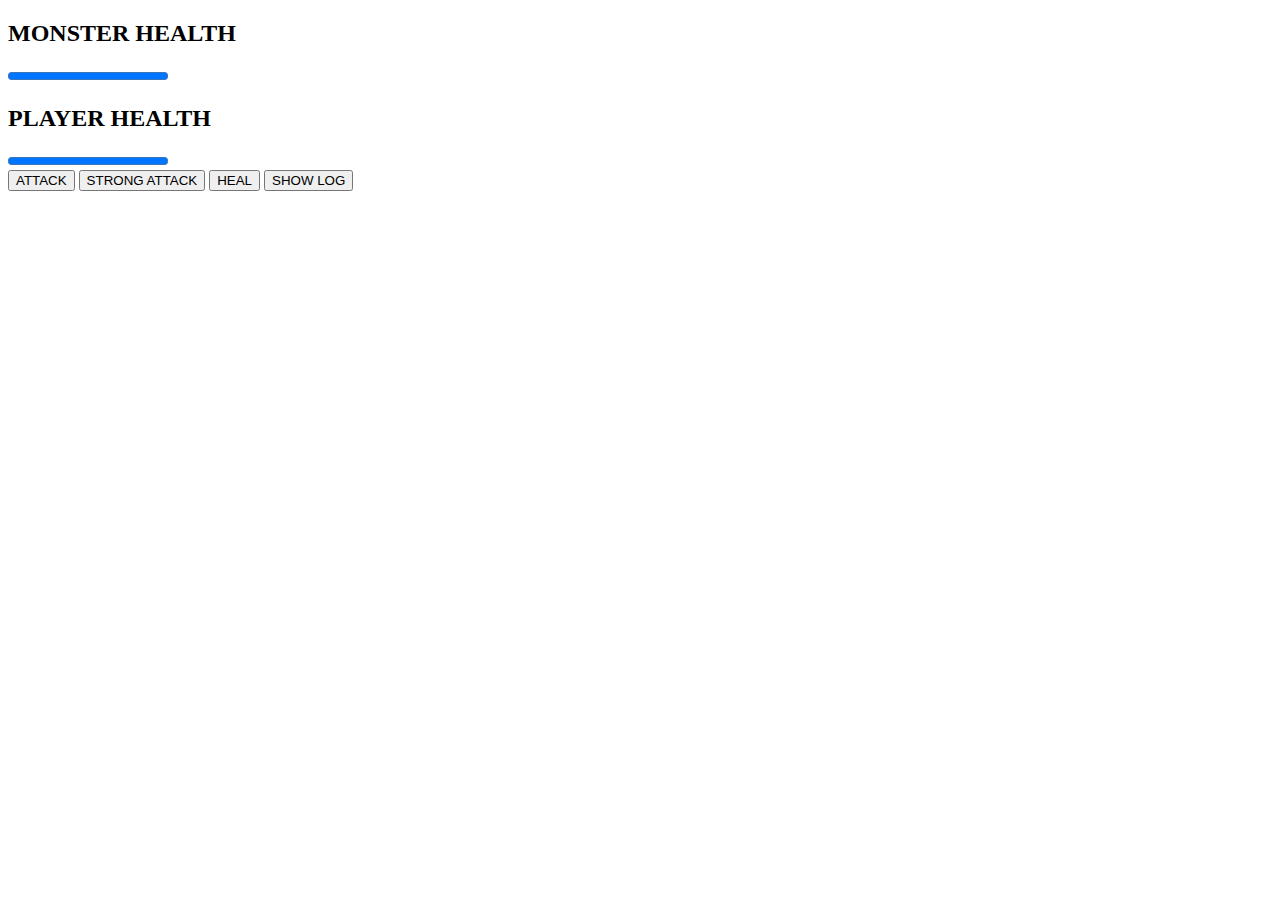
==== 2.MonsterKiller/index.html @ ea679513 "added html skiliton" ====
<!DOCTYPE html>
<html lang="en">
<head>
    <meta charset="UTF-8">
    <meta http-equiv="X-UA-Compatible" content="IE=edge">
    <meta name="viewport" content="width=device-width, initial-scale=1.0">
    <title>Monster Killer</title>
</head>
<body>
    <section id="health-levels">
        <h2>MONSTER HEALTH</h2>
        <progress id="monster-health" max="100" value="100">100%</progress>
        <h2>PLAYER HEALTH</h2>
        <progress id="player-health" max="100" value="100">100%</progress>
    </section>
    <section id="controls">
        <button id="attack-btn">ATTACK</button>
        <button id="strong-attack-btn">STRONG ATTACK</button>
        <button id="heal-btn">HEAL</button>
        <button id="log-btn">SHOW LOG</button>
    </section>
</body>
</html>
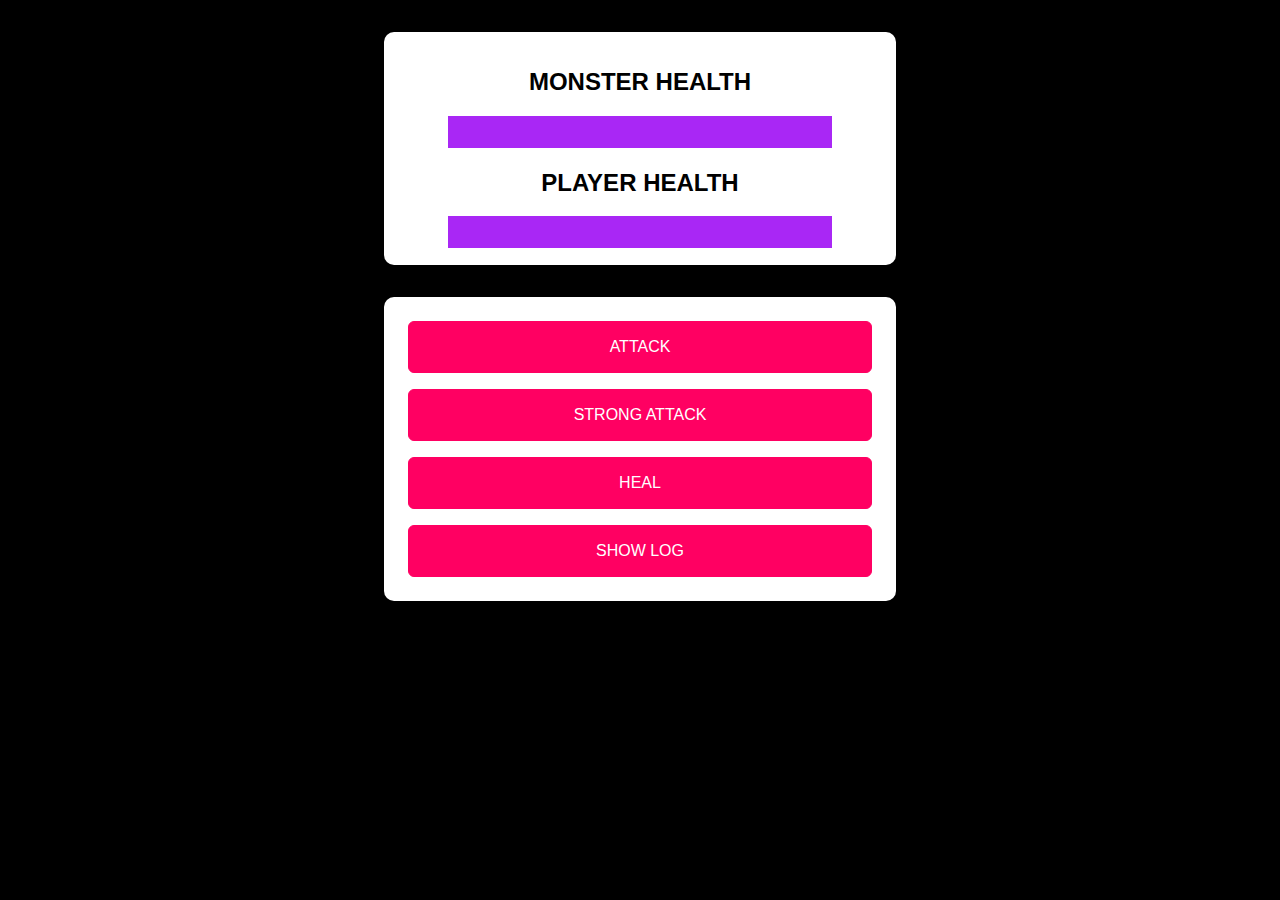
==== commit a77598dd: "added style and controls" ====
--- a/2.MonsterKiller/index.html
+++ b/2.MonsterKiller/index.html
@@ -5,6 +5,7 @@
     <meta http-equiv="X-UA-Compatible" content="IE=edge">
     <meta name="viewport" content="width=device-width, initial-scale=1.0">
     <title>Monster Killer</title>
+    <link rel="stylesheet" href="assets/styles/app.css">
 </head>
 <body>
     <section id="health-levels">
--- a/2.MonsterKiller/assets/styles/app.css
+++ b/2.MonsterKiller/assets/styles/app.css
@@ -0,0 +1,83 @@
+html {
+    font-family: sans-serif;
+}
+body {
+    background: black;
+}
+h2 {
+    font-size: 1.5rem;
+}
+
+progress {
+    -webkit-appearance: none;
+    -moz-appearance: none;
+    appearance: none;
+    width: 80%;
+    height: 2rem;
+    color: #ff0062;
+    border: 1px solid #a927f5;
+}
+
+progress[value]::-webkit-progress-bar,
+progress[value] {
+  background-color: #eee;
+  box-shadow: 0 2px 5px rgba(0, 0, 0, 0.25) inset;
+}
+
+progress[value]::-webkit-progress-value {
+  background-color: #a927f5;
+  transition: all 0.2s ease-out;
+}
+
+progress[value]::-moz-progress-bar {
+  background-color: #a927f5;
+  transition: all 0.2s ease-out;
+}
+
+button {
+    font: inherit;
+    background: #ff0062;
+    border: 1px solid #ff0062;
+    color: white;
+    padding: 1rem 2rem;
+    border-radius: 6px;
+    cursor: pointer;
+    margin: 0.5rem;
+  }
+
+  button:focus {
+    outline: none;
+  }
+  
+  button:hover,
+  button:active {
+    background: #a927f5;
+    border-color: #a927f5;
+  }
+
+  #health-levels,
+#controls {
+  margin: 2rem auto;
+  width: 30rem;
+  text-align: center;
+  border-radius: 10px;
+  padding: 1rem;
+  box-shadow: 0 2px 8px rgba(0, 0, 0, 0.25);
+  background: white;
+}
+
+#controls {
+    display: flex;
+    flex-direction: column;
+  }
+
+  #bonus-life {
+    font-weight: bold;
+    color: white;
+    background: #ff0062;
+    border: 1px solid #ff0062;
+    padding: 0.15rem 0.5rem;
+    border-radius: 10px;
+    text-align: center;
+    margin: 0 0.5rem;
+  } 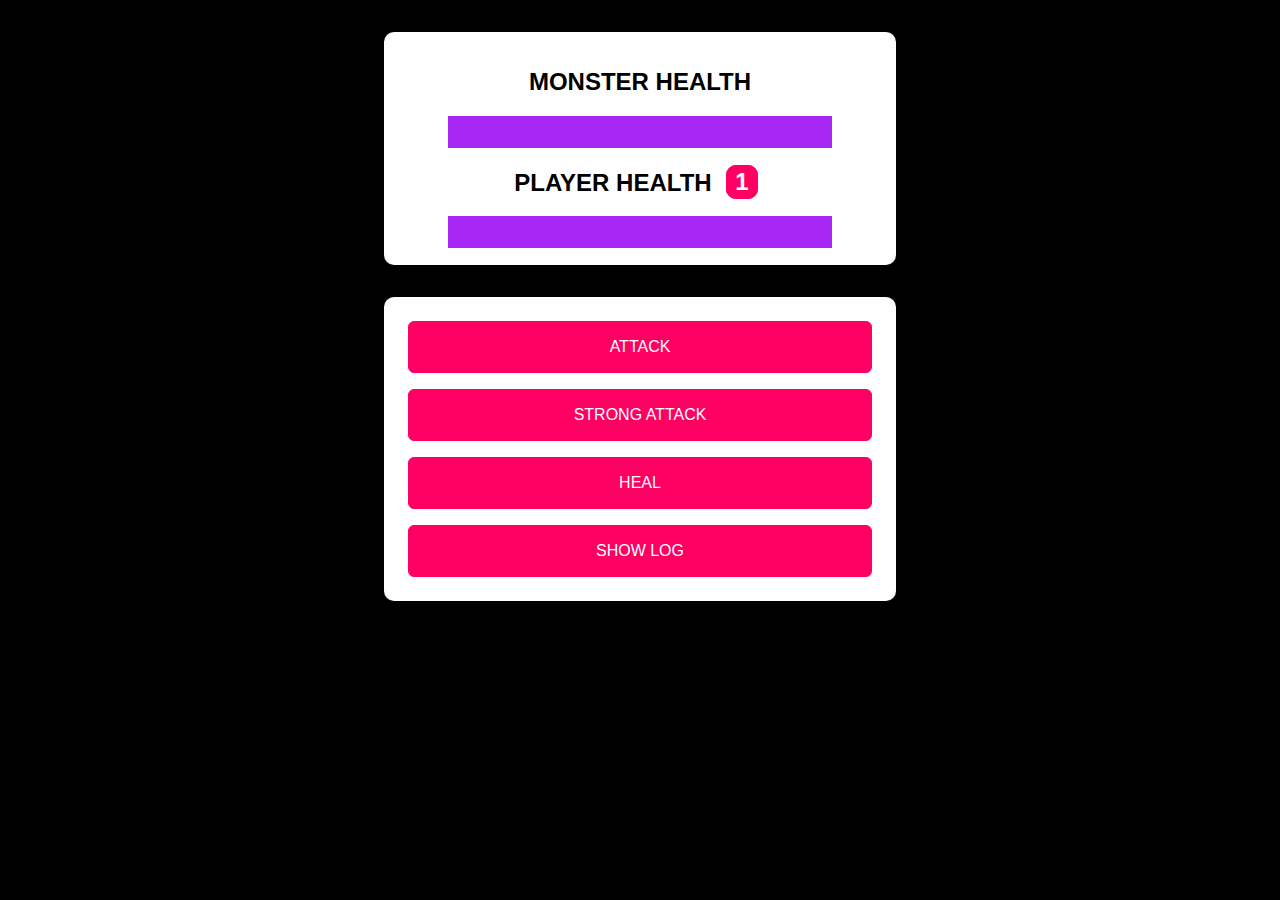
==== commit f96e8021: "Added code for bonus life" ====
--- a/2.MonsterKiller/index.html
+++ b/2.MonsterKiller/index.html
@@ -6,12 +6,14 @@
     <meta name="viewport" content="width=device-width, initial-scale=1.0">
     <title>Monster Killer</title>
     <link rel="stylesheet" href="assets/styles/app.css">
+    <script src="assets/scripts/vender.js" defer></script>
+    <script src="assets/scripts/app.js" defer></script>
 </head>
 <body>
     <section id="health-levels">
         <h2>MONSTER HEALTH</h2>
         <progress id="monster-health" max="100" value="100">100%</progress>
-        <h2>PLAYER HEALTH</h2>
+        <h2>PLAYER HEALTH <span id="bonus-life">1</span></h2>
         <progress id="player-health" max="100" value="100">100%</progress>
     </section>
     <section id="controls">
--- a/2.MonsterKiller/assets/styles/app.css
+++ b/2.MonsterKiller/assets/styles/app.css
@@ -71,7 +71,7 @@
     flex-direction: column;
   }
 
-  #bonus-life {
+  #bonus-life{
     font-weight: bold;
     color: white;
     background: #ff0062;
